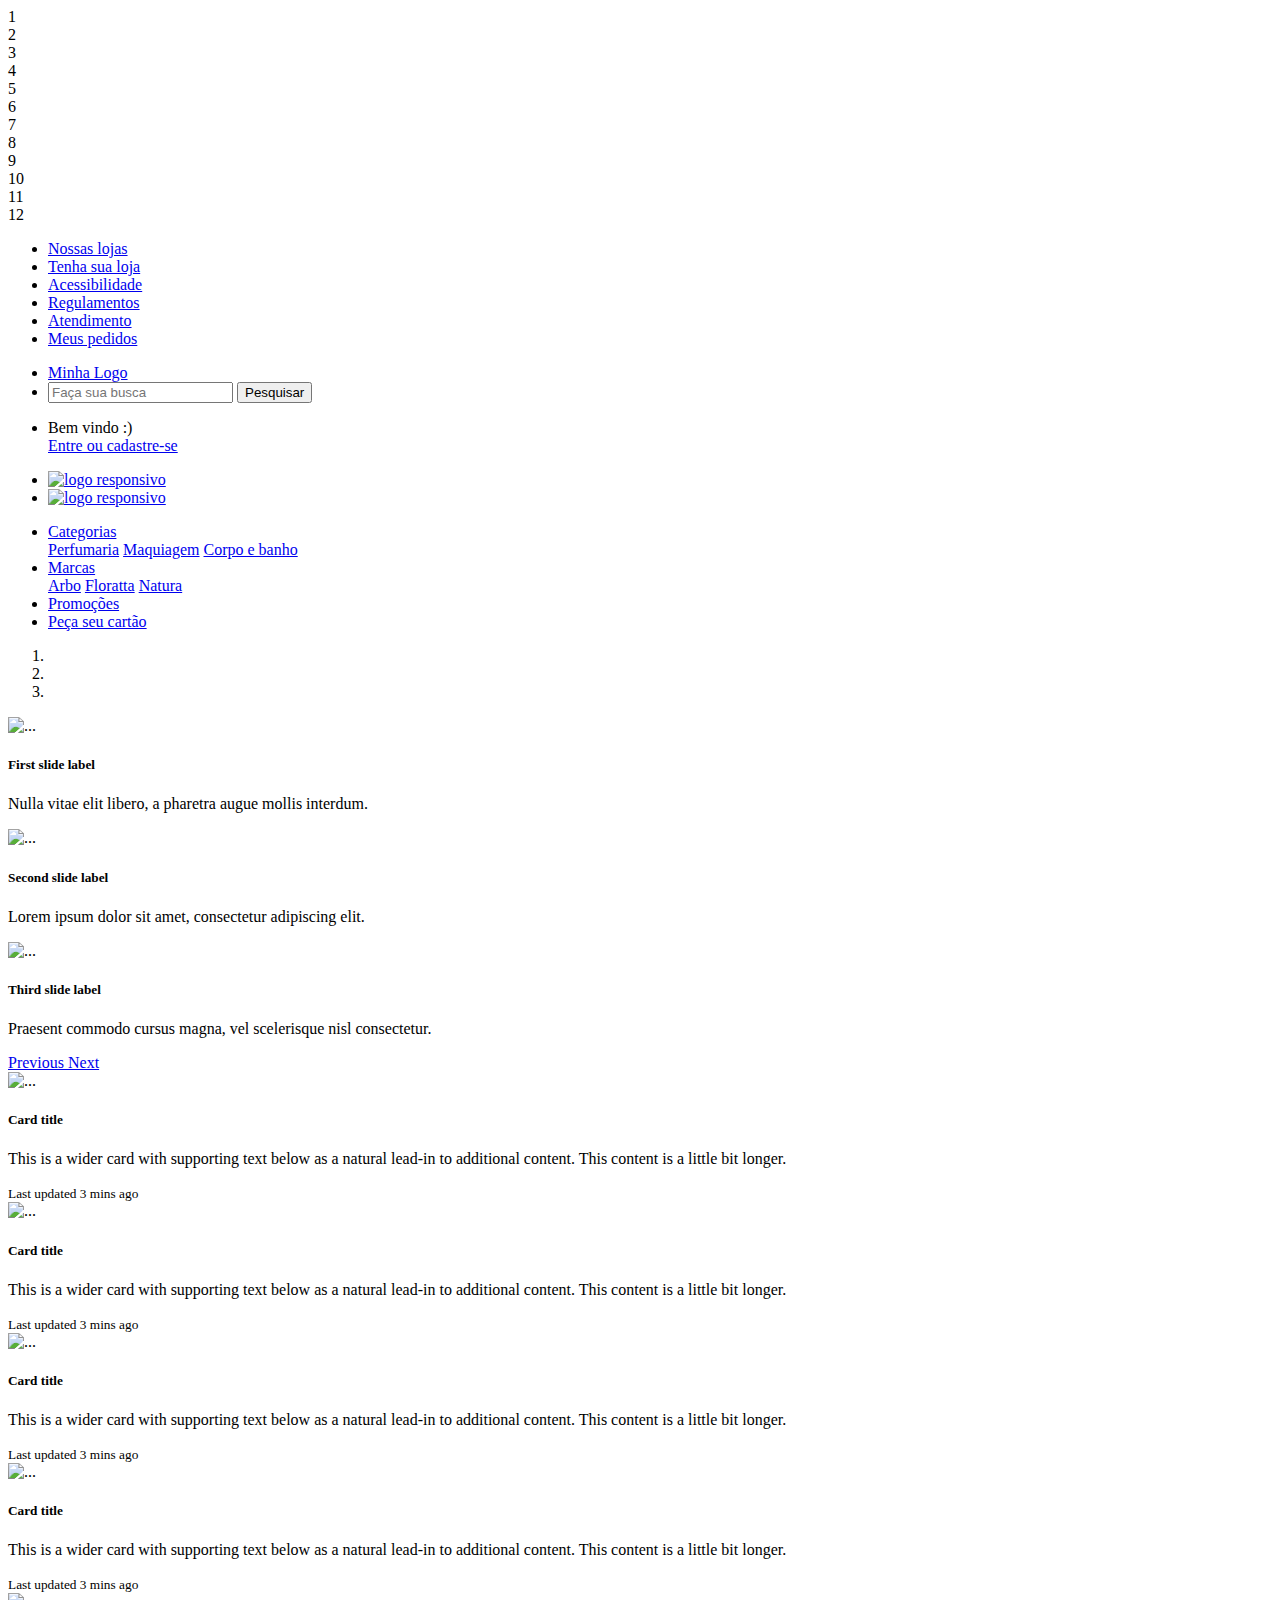
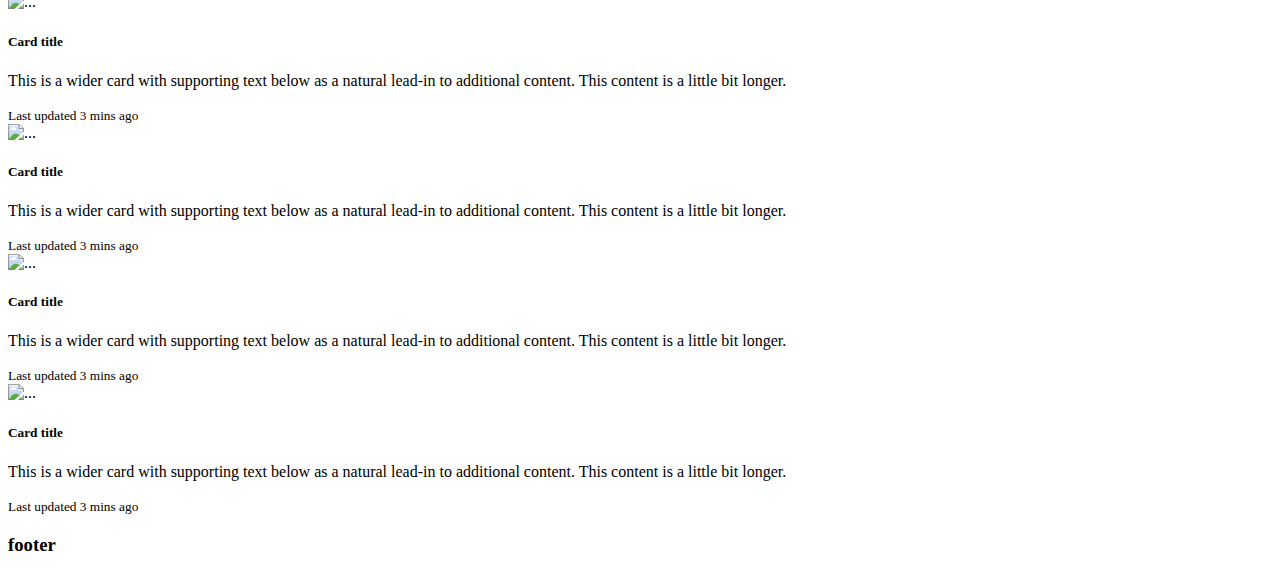
==== web/index.html @ 1b96b279 "Add files via upload" ====
<!DOCTYPE html>
<html lang="pt-br">

<head>
    <meta charset="UTF-8">
    <meta name="viewport" content="width=device-width, initial-scale=1.0">
    <meta http-equiv="X-UA-Compatible" content="ie=edge">
    <link rel="stylesheet" type="text/css" href="css/style.css">
    <script type="text/javascript" src="js/script.js"></script>
    <script src="https://kit.fontawesome.com/7dc7f1669a.js"></script>
    <!-- JavaScript (Opcional) -->
    <!-- jQuery primeiro, depois Popper.js, depois Bootstrap JS -->
    <script src="https://code.jquery.com/jquery-3.3.1.slim.min.js"
        integrity="sha384-q8i/X+965DzO0rT7abK41JStQIAqVgRVzpbzo5smXKp4YfRvH+8abtTE1Pi6jizo"
        crossorigin="anonymous"></script>
    <script src="https://cdnjs.cloudflare.com/ajax/libs/popper.js/1.14.3/umd/popper.min.js"
        integrity="sha384-ZMP7rVo3mIykV+2+9J3UJ46jBk0WLaUAdn689aCwoqbBJiSnjAK/l8WvCWPIPm49"
        crossorigin="anonymous"></script>
    <script src="https://stackpath.bootstrapcdn.com/bootstrap/4.1.3/js/bootstrap.min.js"
        integrity="sha384-ChfqqxuZUCnJSK3+MXmPNIyE6ZbWh2IMqE241rYiqJxyMiZ6OW/JmZQ5stwEULTy"
        crossorigin="anonymous"></script>
    <script src="https://cdnjs.cloudflare.com/ajax/libs/jquery.quicksearch/2.3.1/jquery.quicksearch.js"></script>
    <link rel="stylesheet" href="https://stackpath.bootstrapcdn.com/bootstrap/4.1.3/css/bootstrap.min.css"
        integrity="sha384-MCw98/SFnGE8fJT3GXwEOngsV7Zt27NXFoaoApmYm81iuXoPkFOJwJ8ERdknLPMO" crossorigin="anonymous">
    <title>Tela Inicial</title>
</head>

<body>
    <div class="container-fluid">
        <header class="row pl-3 pr-3 pt-2 pb-2 bg-warning">

            <div class="col-md-12">
                <div class="row pl-3 pr-3 pt-2 pb-2">
                    <div class="col-1 bg-primary">1</div>
                    <div class="col-1 bg-info">2</div>
                    <div class="col-1 bg-danger">3</div>
                    <div class="col-1 bg-dark">4</div>
                    <div class="col-1 bg-danger">5</div>
                    <div class="col-1 bg-primary">6</div>
                    <div class="col-1 bg-info">7</div>
                    <div class="col-1 bg-danger">8</div>
                    <div class="col-1 bg-dark">9</div>
                    <div class="col-1 bg-danger">10</div>
                    <div class="col-1 bg-primary">11</div>
                    <div class="col-1 bg-info">12</div>
                </div>
            </div>

            <div class="col-md-12">

                <div class="row pl-3 pr-3 pt-2 pb-2">

                    <div class="col-md-12">
                        <ul class="nav justify-content-center">
                            <li class="nav-item">
                                <a class="nav-link text-dark" href="#">Nossas lojas</a>
                            </li>
                            <li class="nav-item">
                                <a class="nav-link text-dark" href="#">Tenha sua loja</a>
                            </li>
                            <li class="nav-item">
                                <a class="nav-link text-dark" href="#">Acessibilidade</a>
                            </li>
                            <li class="nav-item">
                                <a class="nav-link text-dark" href="#">Regulamentos</a>
                            </li>
                            <li class="nav-item">
                                <a class="nav-link text-dark" href="#">Atendimento</a>
                            </li>
                            <li class="nav-item">
                                <a class="nav-link text-dark" href="#">Meus pedidos</a>
                            </li>
                        </ul>
                    </div>

                </div>

            </div>

            <div class="col-md-12">
                <div class="row pl-3 pr-3 pt-2 pb-2">
                    <nav class="navbar navbar-expand-md col-md-12 justify-content-center">
                        <ul class="navbar-nav nav-fill">
                                <li class="nav-item mx-3">
                                        <a class="navbar-brand text-dark mx-3" href="index.html">Minha Logo</a>
                                    </li>
                            <li class="nav-item mx-3">
                                <form class="form-inline my-2 my-lg-0">
                                    <input class="form-control mr-sm-2 text-dark" type="search"
                                        placeholder="Faça sua busca" aria-label="Search">
                                    <button class="btn btn-outline-success my-2 my-sm-0 text-dark"
                                        type="submit">Pesquisar</button>
                                </form>
                            </li>
                            <li class="nav-item mx-3">
                                <p class="font-weight-bold text-left m-0">Bem vindo :)<br><a href="#">
                                        Entre ou cadastre-se
                                    </a></p>
                            </li>
                            <li class="nav-item mx-2">
                                <a href="#"><img src="https://img.icons8.com/nolan/64/000000/shopaholic.png" width="54"
                                        height="54" alt="logo responsivo"></a>
                            </li>
                            <li class="nav-item mx-2">
                                <a href="#"><img src="https://img.icons8.com/nolan/64/000000/add-shopping-cart.png"
                                        width="58" height="58" alt="logo responsivo"></a>
                            </li>
                        </ul>
                    </nav>
                </div>
            </div>


            <div class="col-md-12">
                <div class="row pl-3 pr-3 pt-2 pb-2">
                    <div class="col-md-12">
                        <ul class="nav justify-content-center">
                            <li class="nav-item dropdown">
                                <a class="nav-link dropdown-toggle text-dark" href="#" id="navbarDropdown" role="button"
                                    data-toggle="dropdown" aria-haspopup="true" aria-expanded="false">
                                    Categorias
                                </a>
                                <div class="dropdown-menu" aria-labelledby="navbarDropdown">
                                    <a class="dropdown-item text-dark" href="#">Perfumaria</a>
                                    <a class="dropdown-item text-dark" href="#">Maquiagem</a>
                                    <a class="dropdown-item text-dark" href="#">Corpo e banho</a>
                                </div>
                            </li>
                            <li class="nav-item dropdown">
                                <a class="nav-link dropdown-toggle text-dark" href="#" id="navbarDropdown" role="button"
                                    data-toggle="dropdown" aria-haspopup="true" aria-expanded="false">
                                    Marcas
                                </a>
                                <div class="dropdown-menu" aria-labelledby="navbarDropdown">
                                    <a class="dropdown-item text-dark" href="#">Arbo</a>
                                    <a class="dropdown-item text-dark" href="#">Floratta</a>
                                    <a class="dropdown-item text-dark" href="#">Natura</a>
                                </div>
                            </li>
                            <li class="nav-item">
                                <a class="nav-link text-dark" href="#">Promoções</a>
                            </li>
                            <li class="nav-item">
                                <a class="nav-link text-dark" href="#">Peça seu cartão</a>
                            </li>
                        </ul>
                    </div>
                </div>
            </div>

        </header>
        <section class="row">
            <div class="col-md-12">
                <div class="row">
                    <div class="col-md-12 p-0">
                        <div class="bd-example">
                            <div id="carouselExampleCaptions" class="carousel slide" data-ride="carousel">
                                <ol class="carousel-indicators">
                                    <li data-target="#carouselExampleCaptions" data-slide-to="0" class="active"></li>
                                    <li data-target="#carouselExampleCaptions" data-slide-to="1"></li>
                                    <li data-target="#carouselExampleCaptions" data-slide-to="2"></li>
                                </ol>
                                <div class="carousel-inner">
                                    <div class="carousel-item active">
                                        <img src=".//img/slider/slide1.png" class="d-block w-100" alt="...">
                                        <div class="carousel-caption d-none d-md-block">
                                            <h5>First slide label</h5>
                                            <p>Nulla vitae elit libero, a pharetra augue mollis interdum.</p>
                                        </div>
                                    </div>
                                    <div class="carousel-item">
                                        <img src=".//img/slider/slide2.png" class="d-block w-100" alt="...">
                                        <div class="carousel-caption d-none d-md-block">
                                            <h5>Second slide label</h5>
                                            <p>Lorem ipsum dolor sit amet, consectetur adipiscing elit.</p>
                                        </div>
                                    </div>
                                    <div class="carousel-item">
                                        <img src=".//img/slider/slide3.png" class="d-block w-100" alt="...">
                                        <div class="carousel-caption d-none d-md-block">
                                            <h5>Third slide label</h5>
                                            <p>Praesent commodo cursus magna, vel scelerisque nisl consectetur.</p>
                                        </div>
                                    </div>
                                </div>
                                <a class="carousel-control-prev" href="#carouselExampleCaptions" role="button"
                                    data-slide="prev">
                                    <span class="carousel-control-prev-icon" aria-hidden="true"></span>
                                    <span class="sr-only">Previous</span>
                                </a>
                                <a class="carousel-control-next" href="#carouselExampleCaptions" role="button"
                                    data-slide="next">
                                    <span class="carousel-control-next-icon" aria-hidden="true"></span>
                                    <span class="sr-only">Next</span>
                                </a>
                            </div>
                        </div>
                    </div>
                </div>
            </div>
        </section>
        <section class="row pl-5 pr-5 pt-5 pb-5">

            <div class="col-md-12">
                <div class="row pl-5 pr-5 pt-5 pb-5">
                    <div class="col-md-3 p-0">
                        <div class="card">
                            <img src=".//img/Perfumes/perfume1.jpg" class="d-block w-100" alt="...">
                            <div class="card-body">
                                <h5 class="card-title">Card title</h5>
                                <p class="card-text">This is a wider card with supporting text below as a natural
                                    lead-in to
                                    additional content. This content is a little bit longer.</p>
                            </div>
                            <div class="card-footer">
                                <small class="text-muted">Last updated 3 mins ago</small>
                            </div>
                        </div>
                    </div>
                    <div class="col-md-3 p-0">
                        <div class="card">
                            <img src=".//img/Perfumes/perfume2.jpg" class="d-block w-100" alt="...">
                            <div class="card-body">
                                <h5 class="card-title">Card title</h5>
                                <p class="card-text">This is a wider card with supporting text below as a natural
                                    lead-in to
                                    additional content. This content is a little bit longer.</p>
                            </div>
                            <div class="card-footer">
                                <small class="text-muted">Last updated 3 mins ago</small>
                            </div>
                        </div>
                    </div>
                    <div class="col-md-3 p-0">
                        <div class="card">
                            <img src=".//img/Perfumes/perfume3.jpg" class="d-block w-100" alt="...">
                            <div class="card-body">
                                <h5 class="card-title">Card title</h5>
                                <p class="card-text">This is a wider card with supporting text below as a natural
                                    lead-in to
                                    additional content. This content is a little bit longer.</p>
                            </div>
                            <div class="card-footer">
                                <small class="text-muted">Last updated 3 mins ago</small>
                            </div>
                        </div>
                    </div>
                    <div class="col-md-3 p-0">
                        <div class="card">
                            <img src=".//img/Perfumes/perfume4.jpg" class="d-block w-100" alt="...">
                            <div class="card-body">
                                <h5 class="card-title">Card title</h5>
                                <p class="card-text">This is a wider card with supporting text below as a natural
                                    lead-in to
                                    additional content. This content is a little bit longer.</p>
                            </div>
                            <div class="card-footer">
                                <small class="text-muted">Last updated 3 mins ago</small>
                            </div>
                        </div>
                    </div>
                    <div class="col-md-3 p-0">
                        <div class="card">
                            <img src=".//img/Perfumes/perfume5.jpg" class="d-block w-100" alt="...">
                            <div class="card-body">
                                <h5 class="card-title">Card title</h5>
                                <p class="card-text">This is a wider card with supporting text below as a natural
                                    lead-in to
                                    additional content. This content is a little bit longer.</p>
                            </div>
                            <div class="card-footer">
                                <small class="text-muted">Last updated 3 mins ago</small>
                            </div>
                        </div>
                    </div>
                    <div class="col-md-3 p-0">
                        <div class="card">
                            <img src=".//img/Perfumes/perfume1.jpg" class="d-block w-100" alt="...">
                            <div class="card-body">
                                <h5 class="card-title">Card title</h5>
                                <p class="card-text">This is a wider card with supporting text below as a natural
                                    lead-in to
                                    additional content. This content is a little bit longer.</p>
                            </div>
                            <div class="card-footer">
                                <small class="text-muted">Last updated 3 mins ago</small>
                            </div>
                        </div>
                    </div>
                    <div class="col-md-3 p-0">
                        <div class="card">
                            <img src=".//img/Perfumes/perfume7.jpg" class="d-block w-100" alt="...">
                            <div class="card-body">
                                <h5 class="card-title">Card title</h5>
                                <p class="card-text">This is a wider card with supporting text below as a natural
                                    lead-in to
                                    additional content. This content is a little bit longer.</p>
                            </div>
                            <div class="card-footer">
                                <small class="text-muted">Last updated 3 mins ago</small>
                            </div>
                        </div>
                    </div>
                    <div class="col-md-3 p-0">
                        <div class="card">
                            <img src=".//img/Perfumes/perfume8.jpg" class="d-block w-100" alt="...">
                            <div class="card-body">
                                <h5 class="card-title">Card title</h5>
                                <p class="card-text">This is a wider card with supporting text below as a natural
                                    lead-in to
                                    additional content. This content is a little bit longer.</p>
                            </div>
                            <div class="card-footer">
                                <small class="text-muted">Last updated 3 mins ago</small>
                            </div>
                        </div>
                    </div>
                </div>
            </div>

        </section>
        <footer class="row pl-3 pr-3 pt-2 pb-2">
            <div class="col-md-12">
                <div class="row pl-3 pr-3 pt-2 pb-2">
                    <div class="col-md-12">
                        <h3>footer</h3>
                    </div>
                </div>
            </div>
        </footer>
    </div>



</body>

</html>
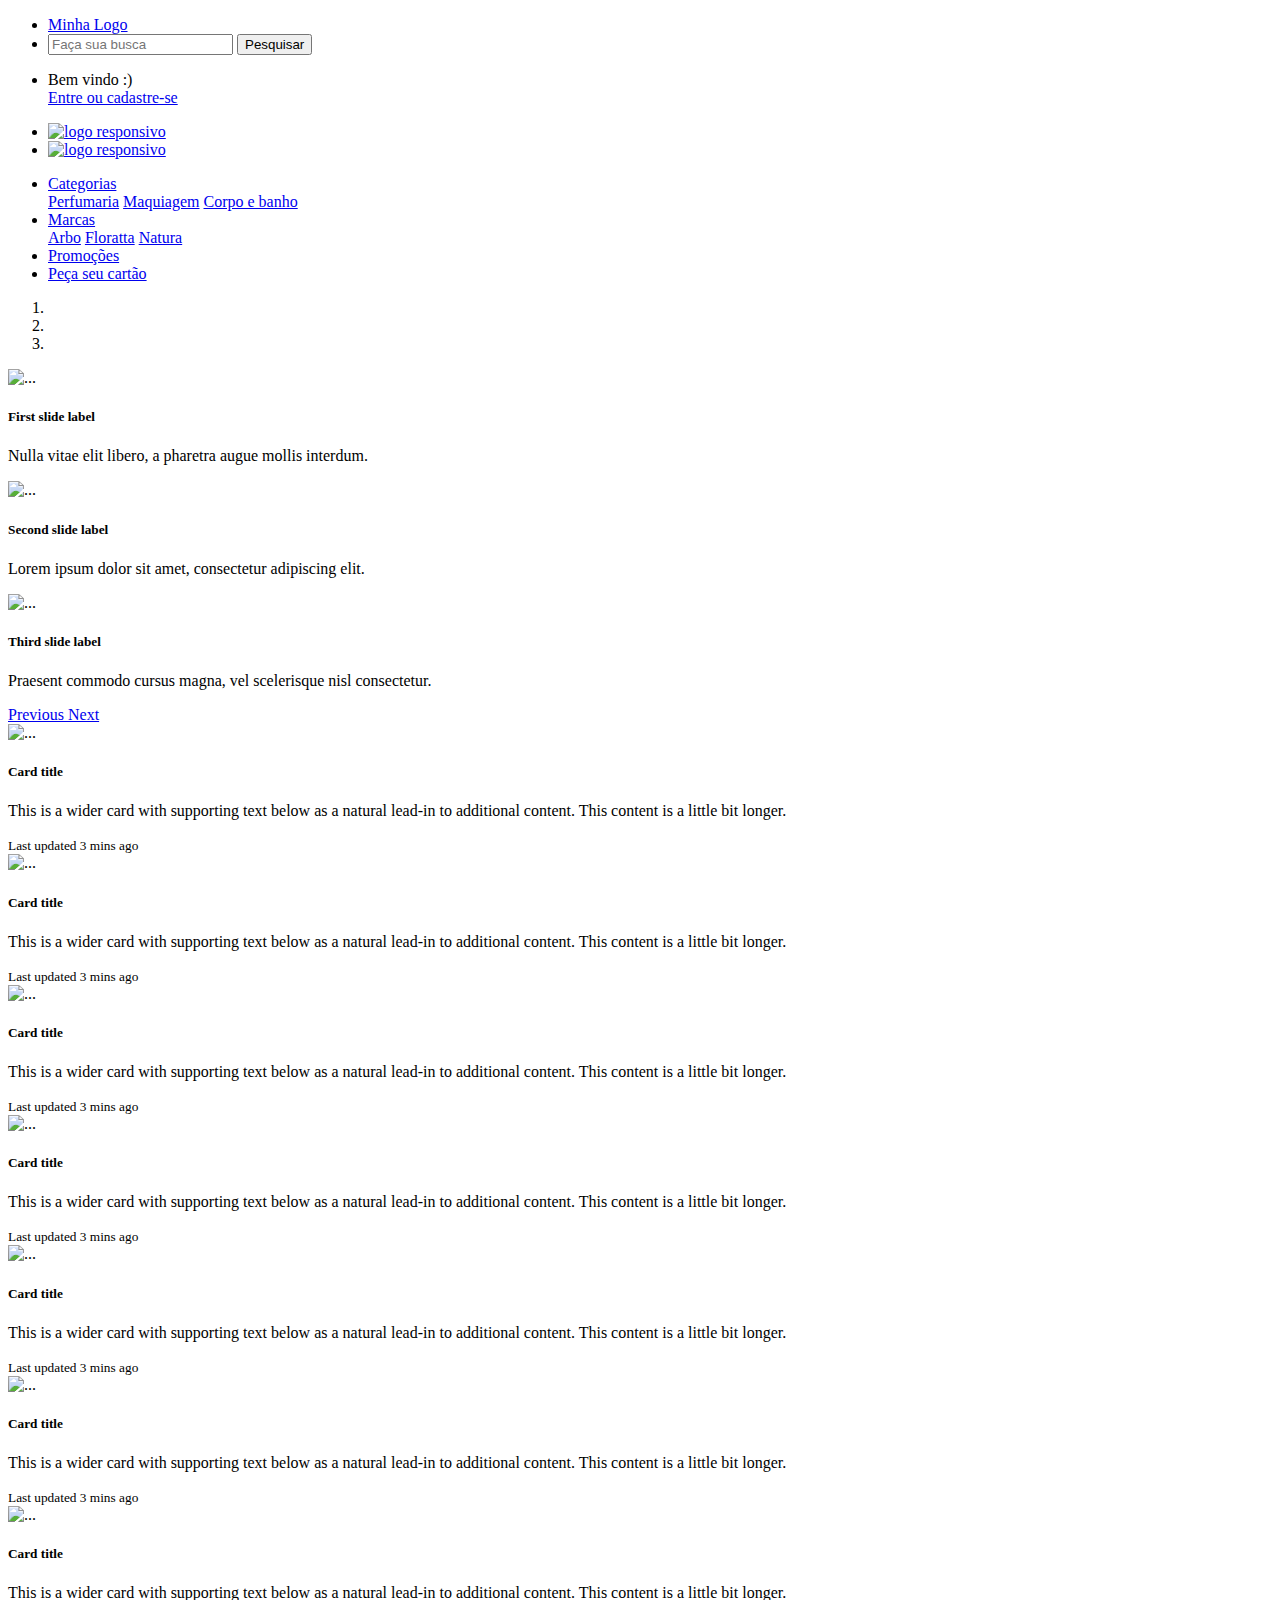
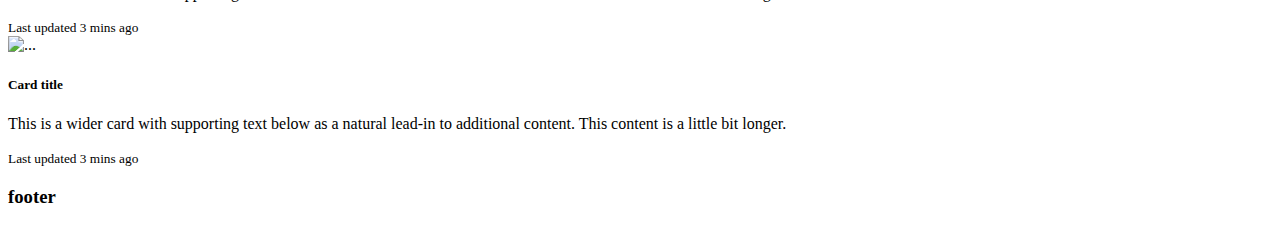
==== commit f9dea7b9: "atualização" ====
--- a/web/index.html
+++ b/web/index.html
@@ -29,24 +29,7 @@
     <div class="container-fluid">
         <header class="row pl-3 pr-3 pt-2 pb-2 bg-warning">
 
-            <div class="col-md-12">
-                <div class="row pl-3 pr-3 pt-2 pb-2">
-                    <div class="col-1 bg-primary">1</div>
-                    <div class="col-1 bg-info">2</div>
-                    <div class="col-1 bg-danger">3</div>
-                    <div class="col-1 bg-dark">4</div>
-                    <div class="col-1 bg-danger">5</div>
-                    <div class="col-1 bg-primary">6</div>
-                    <div class="col-1 bg-info">7</div>
-                    <div class="col-1 bg-danger">8</div>
-                    <div class="col-1 bg-dark">9</div>
-                    <div class="col-1 bg-danger">10</div>
-                    <div class="col-1 bg-primary">11</div>
-                    <div class="col-1 bg-info">12</div>
-                </div>
-            </div>
-
-            <div class="col-md-12">
+            <!--<div class="col-md-12">
 
                 <div class="row pl-3 pr-3 pt-2 pb-2">
 
@@ -75,7 +58,7 @@
 
                 </div>
 
-            </div>
+            </div>-->
 
             <div class="col-md-12">
                 <div class="row pl-3 pr-3 pt-2 pb-2">
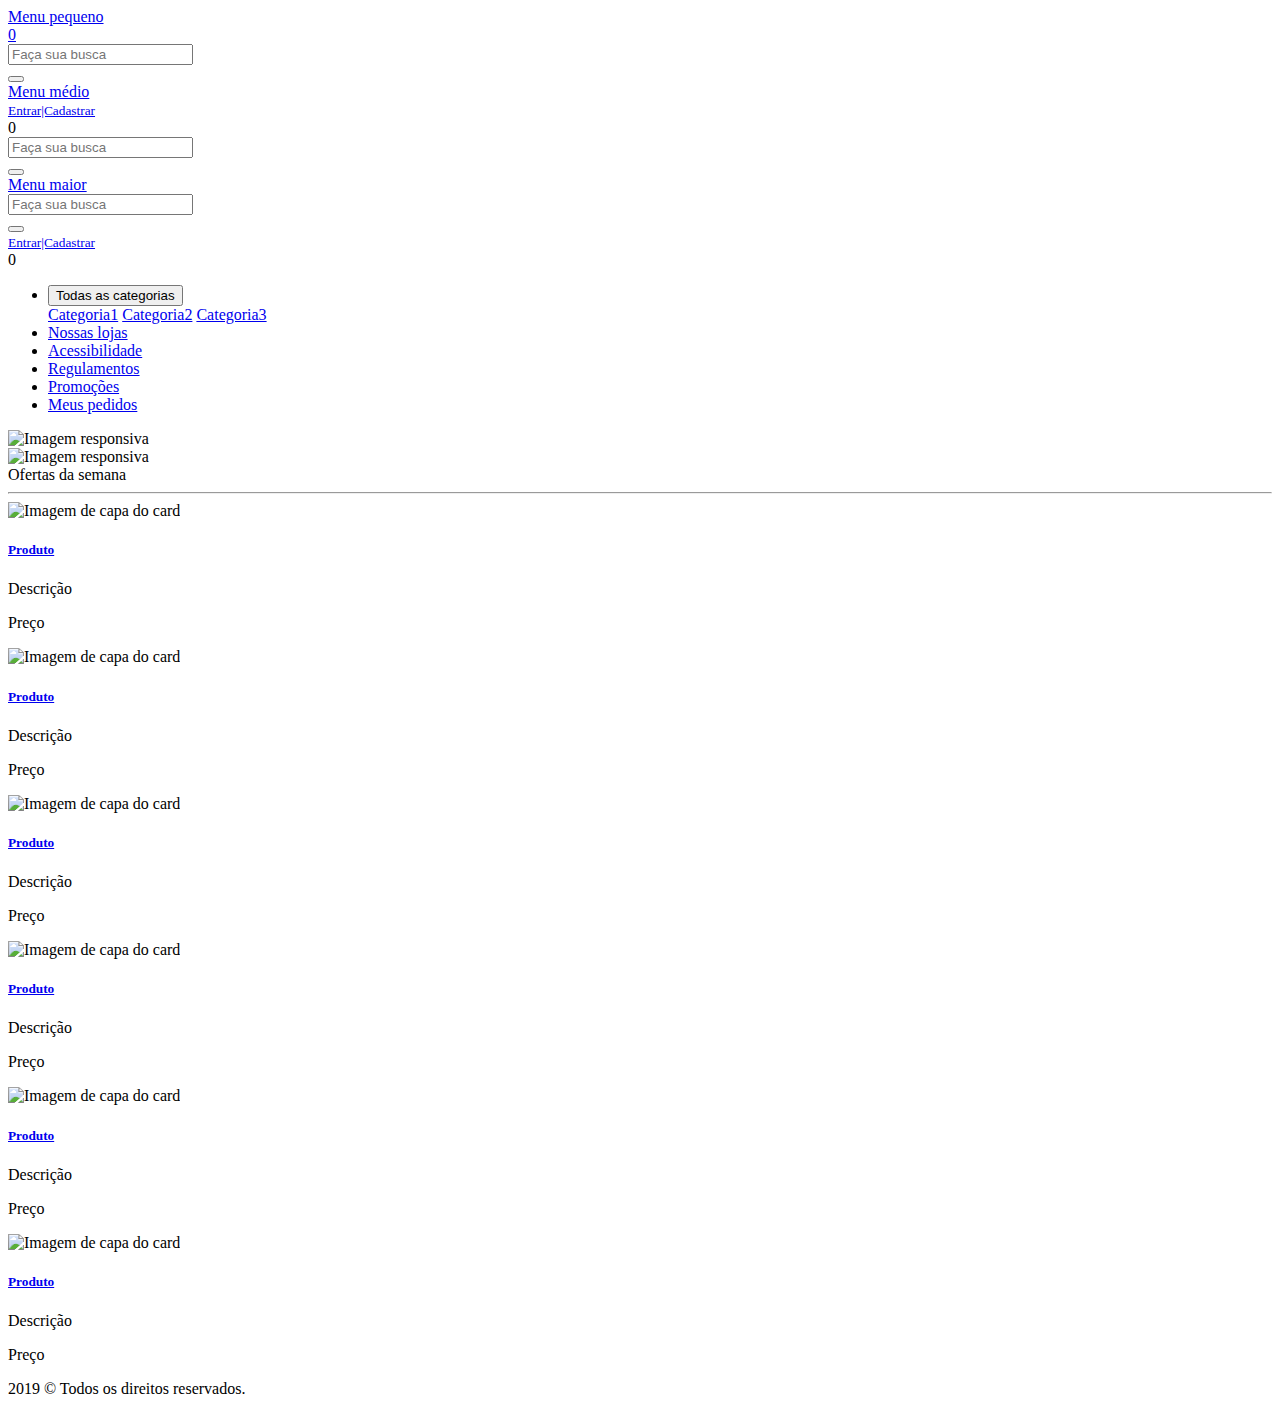
==== commit fa3905ab: "Footer atualizado" ====
--- a/web/index.html
+++ b/web/index.html
@@ -26,294 +26,273 @@
 </head>
 
 <body>
-    <div class="container-fluid">
-        <header class="row pl-3 pr-3 pt-2 pb-2 bg-warning">
-
-            <!--<div class="col-md-12">
-
-                <div class="row pl-3 pr-3 pt-2 pb-2">
-
-                    <div class="col-md-12">
-                        <ul class="nav justify-content-center">
-                            <li class="nav-item">
-                                <a class="nav-link text-dark" href="#">Nossas lojas</a>
-                            </li>
-                            <li class="nav-item">
-                                <a class="nav-link text-dark" href="#">Tenha sua loja</a>
-                            </li>
-                            <li class="nav-item">
-                                <a class="nav-link text-dark" href="#">Acessibilidade</a>
-                            </li>
-                            <li class="nav-item">
-                                <a class="nav-link text-dark" href="#">Regulamentos</a>
-                            </li>
-                            <li class="nav-item">
-                                <a class="nav-link text-dark" href="#">Atendimento</a>
-                            </li>
-                            <li class="nav-item">
-                                <a class="nav-link text-dark" href="#">Meus pedidos</a>
-                            </li>
-                        </ul>
-                    </div>
-
-                </div>
-
-            </div>-->
-
-            <div class="col-md-12">
-                <div class="row pl-3 pr-3 pt-2 pb-2">
-                    <nav class="navbar navbar-expand-md col-md-12 justify-content-center">
-                        <ul class="navbar-nav nav-fill">
-                                <li class="nav-item mx-3">
-                                        <a class="navbar-brand text-dark mx-3" href="index.html">Minha Logo</a>
-                                    </li>
-                            <li class="nav-item mx-3">
-                                <form class="form-inline my-2 my-lg-0">
-                                    <input class="form-control mr-sm-2 text-dark" type="search"
-                                        placeholder="Faça sua busca" aria-label="Search">
-                                    <button class="btn btn-outline-success my-2 my-sm-0 text-dark"
-                                        type="submit">Pesquisar</button>
-                                </form>
-                            </li>
-                            <li class="nav-item mx-3">
-                                <p class="font-weight-bold text-left m-0">Bem vindo :)<br><a href="#">
-                                        Entre ou cadastre-se
-                                    </a></p>
-                            </li>
-                            <li class="nav-item mx-2">
-                                <a href="#"><img src="https://img.icons8.com/nolan/64/000000/shopaholic.png" width="54"
-                                        height="54" alt="logo responsivo"></a>
-                            </li>
-                            <li class="nav-item mx-2">
-                                <a href="#"><img src="https://img.icons8.com/nolan/64/000000/add-shopping-cart.png"
-                                        width="58" height="58" alt="logo responsivo"></a>
-                            </li>
-                        </ul>
+    <header class="bg-warning">
+        <div class="container-fluid pb-lg-2 pb-lg-4 ">
+            <!--Navbar principal Tela pequena-->
+            <div class="d-xs-flex d-sm-flex d-md-none d-lg-none d-xl-none row align-items-center">
+                <!--Logo-->
+                <div class="col-xs-6 col-sm-6 py-2">
+                    <div class="brand-wrap">
+                        <a class="navbar-brand mr-auto text-light" href="index.html">Menu pequeno</a>
+                    </div>
+                </div>
+                <!--Conta-->
+                <div class="col-xs-6 col-sm-6 py-2 float-right">
+                    <div class="row">
+                        <div class="col-xs-4 col-sm-4"><a href="login.html"><i class="icon-sm fa fa-user fa-2x"></i></a>
+                        </div>
+                        <div class="col-xs-4 col-sm-4"><a href="favoritos.html"><i class="icon-sm fa fa-heart fa-2x"></i></a></div>
+                        <div class="col-xs-4 col-sm-4"><a href="carrinho.html"><i
+                                    class="icon-sm fa fa-shopping-cart fa-2x"></i><span
+                                    class="small badge badge-danger">0</span></a></div>
+                    </div>
+                </div>
+                <!--Busca-->
+                <div class="col-xs-12 col-sm-12 pb-4">
+                    <form class="d-inline form-inline">
+                        <div class="input-group">
+                            <input type="search" class="form-control bg-light" placeholder="Faça sua busca"
+                                aria-label="Faça sua busca" aria-describedby="basic-addon2">
+                            <div class="input-group-append">
+                                <button class="btn btn-light" type="button" id="inputGroupFileAddon"><i
+                                        class="fa fa-search"></i></button>
+                            </div>
+                        </div>
+                    </form>
+                </div>
+            </div>
+
+            <!--Navbar principal Tela média-->
+            <div
+                class="d-xs-none d-sm-none d-md-flex d-lg-none d-xl-none row align-items-center justify-content-between">
+                <!--Logo-->
+                <div class="col-md-4 py-2">
+                    <div class="brand-wrap">
+                        <a class="navbar-brand mr-auto text-light" href="index.html">Menu médio</a>
+                    </div>
+                </div>
+                <!--Conta-->
+                <div class="col-md-6 py-2">
+                    <div class="row align-items-center justify-content-center">
+                        <div class="col-md-1 mx-0 px-0"><a href="login.html"><i
+                                    class="icon-sm fa fa-user fa-2x"></i></a></div>
+                        <div class="col-md-3 mx-0 px-0"><a href="login.html"><small
+                                    class="text-light mb-0 ">Entrar|Cadastrar</small></a></div>
+                        <div class="col-md-2"><a href="favoritos.html"><i class="icon-sm fas fa-heart fa-2x"></i></a></div>
+                        <div class="col-md-3"><a href="carrinho.html"><i class="icon-sm fa fa-shopping-cart fa-2x"></i></a><span
+                                class="small badge badge-danger">0</span></div>
+                    </div>
+                </div>
+                <!--Busca-->
+                <div class="col-md-12 pb-4">
+                    <form class="d-inline form-inline">
+                        <div class="input-group">
+                            <input type="search" class="form-control bg-light" placeholder="Faça sua busca"
+                                aria-label="Faça sua busca" aria-describedby="basic-addon2">
+                            <div class="input-group-append">
+                                <button class="btn btn-light" type="button" id="inputGroupFileAddon"><i
+                                        class="fa fa-search"></i></button>
+                            </div>
+                        </div>
+                    </form>
+                </div>
+            </div>
+
+            <!--Navbar principal-->
+            <div class="d-xs-none d-sm-none d-md-none d-lg-flex d-xl-flex row align-items-center">
+                <!--Logo-->
+                <div class="col-lg-2 py-2">
+                    <div class="brand-wrap">
+                        <a class="navbar-brand mr-auto text-light" href="index.html">Menu maior</a>
+                    </div>
+                </div>
+                <!--Busca-->
+                <div class="col-lg-6 py-2">
+                    <form class="d-inline form-inline">
+                        <div class="input-group">
+                            <input type="search" class="form-control bg-light" placeholder="Faça sua busca"
+                                aria-label="Faça sua busca" aria-describedby="basic-addon2">
+                            <div class="input-group-append">
+                                <button class="btn btn-light" type="button" id="inputGroupFileAddon"><i
+                                        class="fa fa-search"></i></button>
+                            </div>
+                        </div>
+                    </form>
+                </div>
+                <!--Conta-->
+                <div class="col-lg-4 py-2">
+                    <div class="row align-items-center justify-content-center py-2">
+                        <div class="col-lg-1 mx-0 px-0"><a href="login.html"><i class="icon-sm fa fa-user fa-2x"></i></a></div>
+                        <div class="col-lg-3 mx-0 px-0"><a href="login.html"><small
+                                    class="text-light mb-0 ">Entrar|Cadastrar</small></a></div>
+                        <div class="col-lg-2"><a href="favoritos.html"><i class="icon-sm fas fa-heart fa-2x"></i></a></div>
+                        <div class="col-lg-3"><a href="carrinho.html"><i class="icon-sm fa fa-shopping-cart fa-2x"></i></a><span
+                                class="small badge badge-danger">0</span></div>
+                    </div>
+                </div>
+
+            </div>
+            <!--Navbar secundário-->
+            <div class="d-sm-none d-md-none d-lg-block row align-items-center justify-content-center">
+                <div class="col">
+                    <nav class="navbar navbar-expand-lg">
+                        <div class="container-fluid">
+                            <div class="collapse navbar-collapse" id="navbarsite">
+                                <ul class="navbar-nav mx-auto">
+                                    <li class="dropdown">
+                                        <button class="btn btn-primary dropdown-toggle" type="button"
+                                            id="dropdownMenuButton" data-toggle="dropdown" aria-haspopup="true"
+                                            aria-expanded="false">
+                                            Todas as categorias
+                                        </button>
+                                        <div class="dropdown-menu bg-primary" aria-labelledby="dropdownMenuButton">
+                                            <a class="dropdown-item text-light" href="categoria.html">Categoria1</a>
+                                            <a class="dropdown-item text-light" href="categoria.html">Categoria2</a>
+                                            <a class="dropdown-item text-light" href="categoria.html">Categoria3</a>
+                                        </div>
+                                    </li>
+
+                                    <li class="nav-item mx-2">
+                                        <a class="nav-link text-light" href="#">Nossas lojas</a>
+                                    </li>
+                                    <li class="nav-item mx-2">
+                                        <a class="nav-link text-light" href="#">Acessibilidade</a>
+                                    </li>
+                                    <li class="nav-item mx-2">
+                                        <a class="nav-link text-light" href="#">Regulamentos</a>
+                                    </li>
+                                    <li class="nav-item mx-2">
+                                        <a class="nav-link text-light" href="#">Promoções</a>
+                                    </li>
+                                    <li class="nav-item mx-2">
+                                        <a class="nav-link text-light" href="#">Meus pedidos</a>
+                                    </li>
+                                </ul>
+                            </div>
+                        </div>
                     </nav>
                 </div>
             </div>
-
-
-            <div class="col-md-12">
-                <div class="row pl-3 pr-3 pt-2 pb-2">
-                    <div class="col-md-12">
-                        <ul class="nav justify-content-center">
-                            <li class="nav-item dropdown">
-                                <a class="nav-link dropdown-toggle text-dark" href="#" id="navbarDropdown" role="button"
-                                    data-toggle="dropdown" aria-haspopup="true" aria-expanded="false">
-                                    Categorias
-                                </a>
-                                <div class="dropdown-menu" aria-labelledby="navbarDropdown">
-                                    <a class="dropdown-item text-dark" href="#">Perfumaria</a>
-                                    <a class="dropdown-item text-dark" href="#">Maquiagem</a>
-                                    <a class="dropdown-item text-dark" href="#">Corpo e banho</a>
-                                </div>
-                            </li>
-                            <li class="nav-item dropdown">
-                                <a class="nav-link dropdown-toggle text-dark" href="#" id="navbarDropdown" role="button"
-                                    data-toggle="dropdown" aria-haspopup="true" aria-expanded="false">
-                                    Marcas
-                                </a>
-                                <div class="dropdown-menu" aria-labelledby="navbarDropdown">
-                                    <a class="dropdown-item text-dark" href="#">Arbo</a>
-                                    <a class="dropdown-item text-dark" href="#">Floratta</a>
-                                    <a class="dropdown-item text-dark" href="#">Natura</a>
-                                </div>
-                            </li>
-                            <li class="nav-item">
-                                <a class="nav-link text-dark" href="#">Promoções</a>
-                            </li>
-                            <li class="nav-item">
-                                <a class="nav-link text-dark" href="#">Peça seu cartão</a>
-                            </li>
-                        </ul>
-                    </div>
-                </div>
-            </div>
-
-        </header>
-        <section class="row">
-            <div class="col-md-12">
-                <div class="row">
-                    <div class="col-md-12 p-0">
-                        <div class="bd-example">
-                            <div id="carouselExampleCaptions" class="carousel slide" data-ride="carousel">
-                                <ol class="carousel-indicators">
-                                    <li data-target="#carouselExampleCaptions" data-slide-to="0" class="active"></li>
-                                    <li data-target="#carouselExampleCaptions" data-slide-to="1"></li>
-                                    <li data-target="#carouselExampleCaptions" data-slide-to="2"></li>
-                                </ol>
-                                <div class="carousel-inner">
-                                    <div class="carousel-item active">
-                                        <img src=".//img/slider/slide1.png" class="d-block w-100" alt="...">
-                                        <div class="carousel-caption d-none d-md-block">
-                                            <h5>First slide label</h5>
-                                            <p>Nulla vitae elit libero, a pharetra augue mollis interdum.</p>
-                                        </div>
-                                    </div>
-                                    <div class="carousel-item">
-                                        <img src=".//img/slider/slide2.png" class="d-block w-100" alt="...">
-                                        <div class="carousel-caption d-none d-md-block">
-                                            <h5>Second slide label</h5>
-                                            <p>Lorem ipsum dolor sit amet, consectetur adipiscing elit.</p>
-                                        </div>
-                                    </div>
-                                    <div class="carousel-item">
-                                        <img src=".//img/slider/slide3.png" class="d-block w-100" alt="...">
-                                        <div class="carousel-caption d-none d-md-block">
-                                            <h5>Third slide label</h5>
-                                            <p>Praesent commodo cursus magna, vel scelerisque nisl consectetur.</p>
-                                        </div>
-                                    </div>
-                                </div>
-                                <a class="carousel-control-prev" href="#carouselExampleCaptions" role="button"
-                                    data-slide="prev">
-                                    <span class="carousel-control-prev-icon" aria-hidden="true"></span>
-                                    <span class="sr-only">Previous</span>
-                                </a>
-                                <a class="carousel-control-next" href="#carouselExampleCaptions" role="button"
-                                    data-slide="next">
-                                    <span class="carousel-control-next-icon" aria-hidden="true"></span>
-                                    <span class="sr-only">Next</span>
-                                </a>
-                            </div>
-                        </div>
-                    </div>
-                </div>
-            </div>
-        </section>
-        <section class="row pl-5 pr-5 pt-5 pb-5">
-
-            <div class="col-md-12">
-                <div class="row pl-5 pr-5 pt-5 pb-5">
-                    <div class="col-md-3 p-0">
-                        <div class="card">
-                            <img src=".//img/Perfumes/perfume1.jpg" class="d-block w-100" alt="...">
-                            <div class="card-body">
-                                <h5 class="card-title">Card title</h5>
-                                <p class="card-text">This is a wider card with supporting text below as a natural
-                                    lead-in to
-                                    additional content. This content is a little bit longer.</p>
-                            </div>
-                            <div class="card-footer">
-                                <small class="text-muted">Last updated 3 mins ago</small>
-                            </div>
-                        </div>
-                    </div>
-                    <div class="col-md-3 p-0">
-                        <div class="card">
-                            <img src=".//img/Perfumes/perfume2.jpg" class="d-block w-100" alt="...">
-                            <div class="card-body">
-                                <h5 class="card-title">Card title</h5>
-                                <p class="card-text">This is a wider card with supporting text below as a natural
-                                    lead-in to
-                                    additional content. This content is a little bit longer.</p>
-                            </div>
-                            <div class="card-footer">
-                                <small class="text-muted">Last updated 3 mins ago</small>
-                            </div>
-                        </div>
-                    </div>
-                    <div class="col-md-3 p-0">
-                        <div class="card">
-                            <img src=".//img/Perfumes/perfume3.jpg" class="d-block w-100" alt="...">
-                            <div class="card-body">
-                                <h5 class="card-title">Card title</h5>
-                                <p class="card-text">This is a wider card with supporting text below as a natural
-                                    lead-in to
-                                    additional content. This content is a little bit longer.</p>
-                            </div>
-                            <div class="card-footer">
-                                <small class="text-muted">Last updated 3 mins ago</small>
-                            </div>
-                        </div>
-                    </div>
-                    <div class="col-md-3 p-0">
-                        <div class="card">
-                            <img src=".//img/Perfumes/perfume4.jpg" class="d-block w-100" alt="...">
-                            <div class="card-body">
-                                <h5 class="card-title">Card title</h5>
-                                <p class="card-text">This is a wider card with supporting text below as a natural
-                                    lead-in to
-                                    additional content. This content is a little bit longer.</p>
-                            </div>
-                            <div class="card-footer">
-                                <small class="text-muted">Last updated 3 mins ago</small>
-                            </div>
-                        </div>
-                    </div>
-                    <div class="col-md-3 p-0">
-                        <div class="card">
-                            <img src=".//img/Perfumes/perfume5.jpg" class="d-block w-100" alt="...">
-                            <div class="card-body">
-                                <h5 class="card-title">Card title</h5>
-                                <p class="card-text">This is a wider card with supporting text below as a natural
-                                    lead-in to
-                                    additional content. This content is a little bit longer.</p>
-                            </div>
-                            <div class="card-footer">
-                                <small class="text-muted">Last updated 3 mins ago</small>
-                            </div>
-                        </div>
-                    </div>
-                    <div class="col-md-3 p-0">
-                        <div class="card">
-                            <img src=".//img/Perfumes/perfume1.jpg" class="d-block w-100" alt="...">
-                            <div class="card-body">
-                                <h5 class="card-title">Card title</h5>
-                                <p class="card-text">This is a wider card with supporting text below as a natural
-                                    lead-in to
-                                    additional content. This content is a little bit longer.</p>
-                            </div>
-                            <div class="card-footer">
-                                <small class="text-muted">Last updated 3 mins ago</small>
-                            </div>
-                        </div>
-                    </div>
-                    <div class="col-md-3 p-0">
-                        <div class="card">
-                            <img src=".//img/Perfumes/perfume7.jpg" class="d-block w-100" alt="...">
-                            <div class="card-body">
-                                <h5 class="card-title">Card title</h5>
-                                <p class="card-text">This is a wider card with supporting text below as a natural
-                                    lead-in to
-                                    additional content. This content is a little bit longer.</p>
-                            </div>
-                            <div class="card-footer">
-                                <small class="text-muted">Last updated 3 mins ago</small>
-                            </div>
-                        </div>
-                    </div>
-                    <div class="col-md-3 p-0">
-                        <div class="card">
-                            <img src=".//img/Perfumes/perfume8.jpg" class="d-block w-100" alt="...">
-                            <div class="card-body">
-                                <h5 class="card-title">Card title</h5>
-                                <p class="card-text">This is a wider card with supporting text below as a natural
-                                    lead-in to
-                                    additional content. This content is a little bit longer.</p>
-                            </div>
-                            <div class="card-footer">
-                                <small class="text-muted">Last updated 3 mins ago</small>
-                            </div>
-                        </div>
-                    </div>
-                </div>
-            </div>
-
-        </section>
-        <footer class="row pl-3 pr-3 pt-2 pb-2">
-            <div class="col-md-12">
-                <div class="row pl-3 pr-3 pt-2 pb-2">
-                    <div class="col-md-12">
-                        <h3>footer</h3>
-                    </div>
-                </div>
-            </div>
-        </footer>
-    </div>
-
-
+        </div>
+    </header>
+
+    <section>
+        <div class="container-fluid">
+            <!--Banner-->
+            <div class="row py-0 px-0">
+                <div class="col-6 px-0">
+                    <img src="img/Slider/slide2.png" class="img-fluid" alt="Imagem responsiva">
+                </div>
+                <div class="col-6 px-0">
+                    <img src="img/Slider/slide3.png" class="img-fluid" alt="Imagem responsiva">
+                </div>
+            </div>
+            <!--Titulo-->
+            <div class="row pt-5 pb-0 px-3">
+                <div class="col">
+                    <span class="h4">Ofertas da semana</span>
+                    <hr class="bg-dark">
+                </div>
+            </div>
+            <!--Produtos recomendados-->
+            <div class="row pt-3 pb-3 px-3">
+                <div class="col-lg-2 col-md-3 col-sm-4 pb-3">
+                    <div class="card border-warning">
+                        <img class="card-img-top" src="img/img.jpg" alt="Imagem de capa do card">
+                        <div class="card-body">
+                            <a href="produto.html">
+                                <h5 class="card-title">Produto</h5>
+                            </a>
+                            <p class="card-text">Descrição</p>
+                            <p class="card-text">Preço</p>
+                            <a href="#" class="btn btn-primary"><i class="fas fa-heart"></i></a>
+                            <a href="#" class="btn btn-primary"><i class="fas fa-cart-plus"></i></a>
+                        </div>
+                    </div>
+                </div>
+                <div class="col-lg-2 col-md-3 col-sm-4 pb-3">
+                    <div class="card border-warning">
+                        <img class="card-img-top" src="img/img.jpg" alt="Imagem de capa do card">
+                        <div class="card-body">
+                            <a href="produto.html">
+                                <h5 class="card-title">Produto</h5>
+                            </a>
+                            <p class="card-text">Descrição</p>
+                            <p class="card-text">Preço</p>
+                            <a href="#" class="btn btn-primary"><i class="fas fa-heart"></i></a>
+                            <a href="#" class="btn btn-primary"><i class="fas fa-cart-plus"></i></a>
+                        </div>
+                    </div>
+                </div>
+                <div class="col-lg-2 col-md-3 col-sm-4 pb-3">
+                    <div class="card border-warning">
+                        <img class="card-img-top" src="img/img.jpg" alt="Imagem de capa do card">
+                        <div class="card-body">
+                            <a href="produto.html">
+                                <h5 class="card-title">Produto</h5>
+                            </a>
+                            <p class="card-text">Descrição</p>
+                            <p class="card-text">Preço</p>
+                            <a href="#" class="btn btn-primary"><i class="fas fa-heart"></i></a>
+                            <a href="#" class="btn btn-primary"><i class="fas fa-cart-plus"></i></a>
+                        </div>
+                    </div>
+                </div>
+                <div class="col-lg-2 col-md-3 col-sm-4 pb-3">
+                    <div class="card border-warning">
+                        <img class="card-img-top" src="img/img.jpg" alt="Imagem de capa do card">
+                        <div class="card-body">
+                            <a href="produto.html">
+                                <h5 class="card-title">Produto</h5>
+                            </a>
+                            <p class="card-text">Descrição</p>
+                            <p class="card-text">Preço</p>
+                            <a href="#" class="btn btn-primary"><i class="fas fa-heart"></i></a>
+                            <a href="#" class="btn btn-primary"><i class="fas fa-cart-plus"></i></a>
+                        </div>
+                    </div>
+                </div>
+                <div class="col-lg-2 col-md-3 col-sm-4 pb-3">
+                    <div class="card border-warning">
+                        <img class="card-img-top" src="img/img.jpg" alt="Imagem de capa do card">
+                        <div class="card-body">
+                            <a href="produto.html">
+                                <h5 class="card-title">Produto</h5>
+                            </a>
+                            <p class="card-text">Descrição</p>
+                            <p class="card-text">Preço</p>
+                            <a href="#" class="btn btn-primary"><i class="fas fa-heart"></i></a>
+                            <a href="#" class="btn btn-primary"><i class="fas fa-cart-plus"></i></a>
+                        </div>
+                    </div>
+                </div>
+                <div class="col-lg-2 col-md-3 col-sm-4 pb-3">
+                    <div class="card border-warning">
+                        <img class="card-img-top" src="img/img.jpg" alt="Imagem de capa do card">
+                        <div class="card-body">
+                            <a href="produto.html">
+                                <h5 class="card-title">Produto</h5>
+                            </a>
+                            <p class="card-text">Descrição</p>
+                            <p class="card-text">Preço</p>
+                            <a href="#" class="btn btn-primary"><i class="fas fa-heart"></i></a>
+                            <a href="#" class="btn btn-primary"><i class="fas fa-cart-plus"></i></a>
+                        </div>
+                    </div>
+                </div>
+            </div>
+        </div>
+    </section>
+
+    <footer>
+        <div class="container-fluid fixed-bottom">
+            <div class="row align-items-center justify-content-center">
+                <div class="col bg-primary">
+                    <p class="text-center text-light my-1">2019 © Todos os direitos reservados.</p>
+                </div>
+            </div>
+        </div>
+    </footer>
 
 </body>
 
